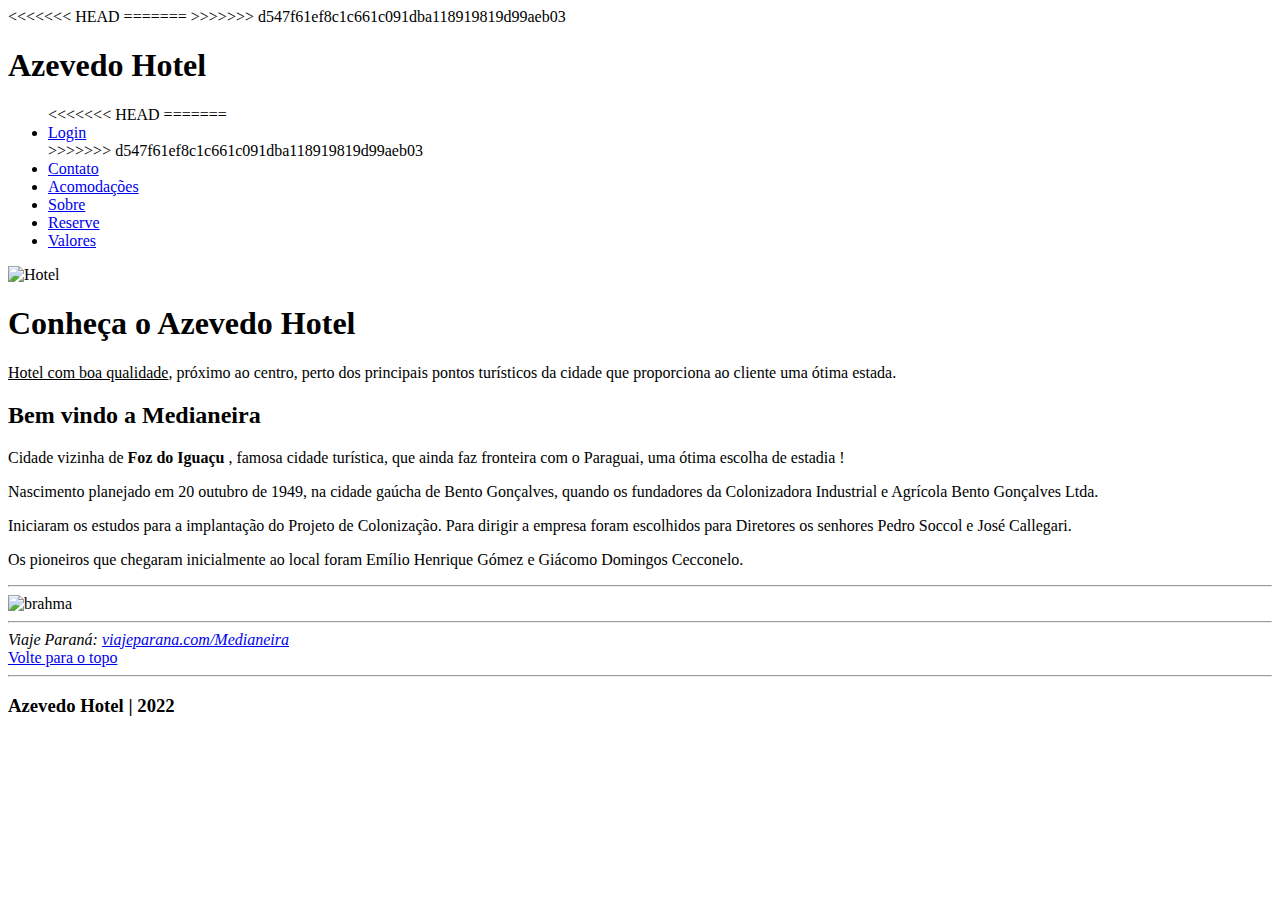
==== html/index.html @ 184a0b96 "admin" ====
<!DOCTYPE html>
<html lang="en">
<head>
    <meta charset="UTF-8">
    <meta http-equiv="X-UA-Compatible" content="IE=edge">
    <meta name="viewport" content="width=device-width, initial-scale=1.0">
    <meta name="theme-color" content="#282DEB">
<<<<<<< HEAD
    <link rel="icon" type="image/x-icon" href="images/icon.png">
=======
    <link rel="icon" type="image/x-icon" href="../images/icon.png">
>>>>>>> d547f61ef8c1c661c091dba118919819d99aeb03
    <link rel="stylesheet" href="../styles/index.css">
    <title>Azevedo Hotel</title>
</head>
<body>
    <header class="header">
        <h1>
            Azevedo Hotel
        </h1>
        <nav>
            <ul>
<<<<<<< HEAD
=======
                <li> <a href="login.html"> Login </a> </li>
>>>>>>> d547f61ef8c1c661c091dba118919819d99aeb03
                <li> <a href="faleconosco.html"> Contato </a> </li>
                <li> <a href="acomodacoes.html"> Acomodações </a> </li>
                <li> <a href="ohotel.html"> Sobre </a> </li>
                <li> <a href="reserva.html"> Reserve </a> </li>
                <li> <a href="valores.html"> Valores </a> </li>
            </ul>
        </nav>
    </header>
    <img src="../images/hotel.jpeg" alt="Hotel" width="400">
    <div class="container">
        <h1>
            Conheça o Azevedo Hotel
        </h1>
        <p>
            <u> Hotel com boa qualidade</u>, próximo ao centro, perto dos principais pontos turísticos da cidade que proporciona ao cliente uma ótima estada.
        </p>
        <h2>
            Bem vindo a Medianeira
        </h2>
        <p>
            Cidade vizinha de <strong> Foz do Iguaçu </strong>, famosa cidade turística, que ainda faz fronteira com o Paraguai, uma ótima escolha de estadia !
        </p>
        <p>
            Nascimento planejado em 20 outubro de 1949, na cidade gaúcha de Bento Gonçalves, quando os fundadores da Colonizadora Industrial e Agrícola Bento Gonçalves Ltda. 
        </p>
        <p>
            Iniciaram os estudos para a implantação do Projeto de Colonização. Para dirigir a empresa foram escolhidos para Diretores os senhores Pedro Soccol e José Callegari. 
        </p>
        <p>
            Os pioneiros que chegaram inicialmente ao local foram Emílio Henrique Gómez e Giácomo Domingos Cecconelo.
        </p>
    </div>
    <hr>
    <div class="ad">
        <img src="../images/brahma.jpeg" alt="brahma">
    </div>
    <hr>
    <footer class="footer">
        <i> Viaje Paraná: <a href="https://www.viajeparana.com/Medianeira">viajeparana.com/Medianeira</a> </i> <br>
        <a href="index.html">Volte para o topo</a>
        <hr>
        <h3>
            Azevedo Hotel | 2022
        </h3>
    </footer>
</body>
</html>
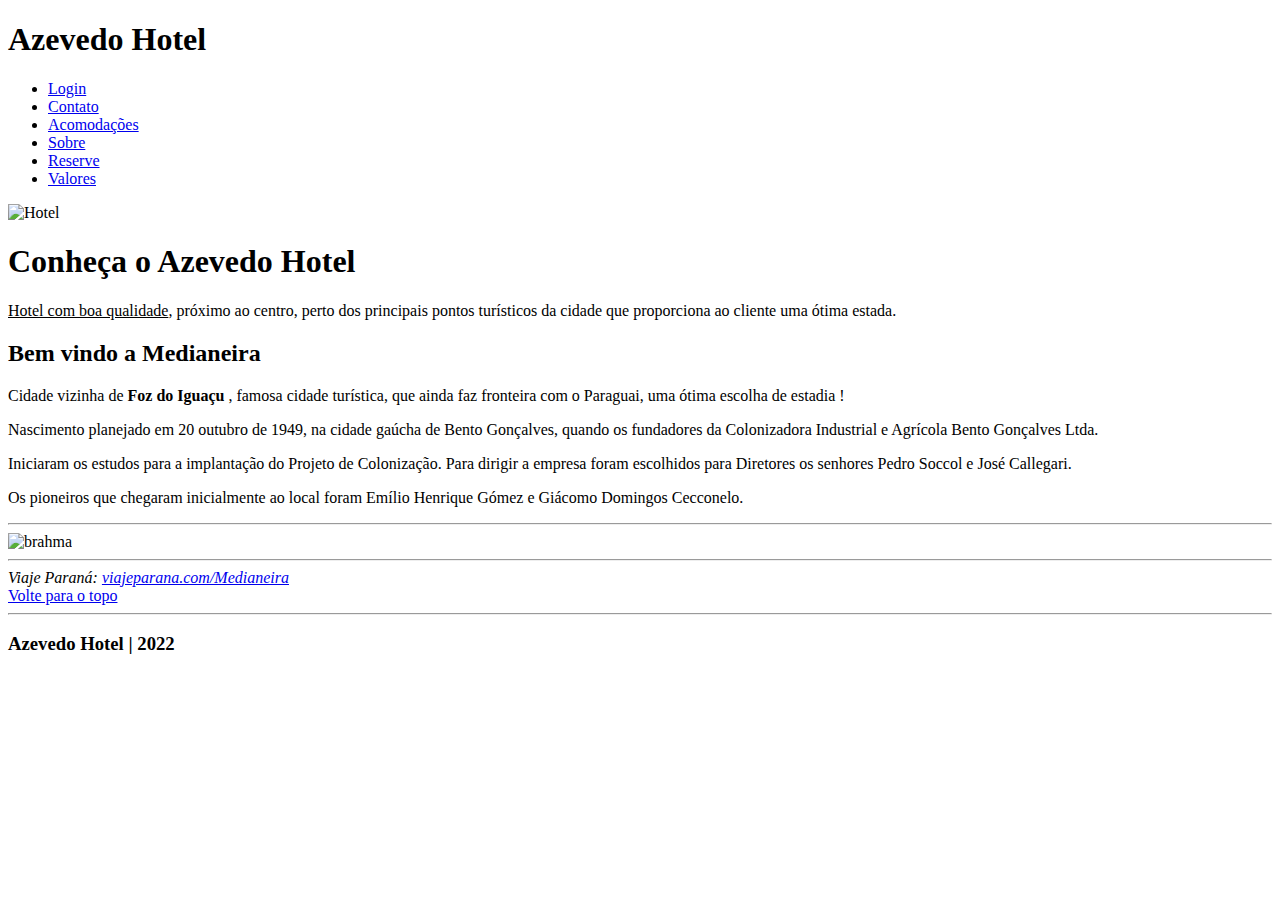
==== commit bb0e95c2: "adjust-2" ====
--- a/html/index.html
+++ b/html/index.html
@@ -5,11 +5,7 @@
     <meta http-equiv="X-UA-Compatible" content="IE=edge">
     <meta name="viewport" content="width=device-width, initial-scale=1.0">
     <meta name="theme-color" content="#282DEB">
-<<<<<<< HEAD
-    <link rel="icon" type="image/x-icon" href="images/icon.png">
-=======
     <link rel="icon" type="image/x-icon" href="../images/icon.png">
->>>>>>> d547f61ef8c1c661c091dba118919819d99aeb03
     <link rel="stylesheet" href="../styles/index.css">
     <title>Azevedo Hotel</title>
 </head>
@@ -20,10 +16,7 @@
         </h1>
         <nav>
             <ul>
-<<<<<<< HEAD
-=======
                 <li> <a href="login.html"> Login </a> </li>
->>>>>>> d547f61ef8c1c661c091dba118919819d99aeb03
                 <li> <a href="faleconosco.html"> Contato </a> </li>
                 <li> <a href="acomodacoes.html"> Acomodações </a> </li>
                 <li> <a href="ohotel.html"> Sobre </a> </li>
